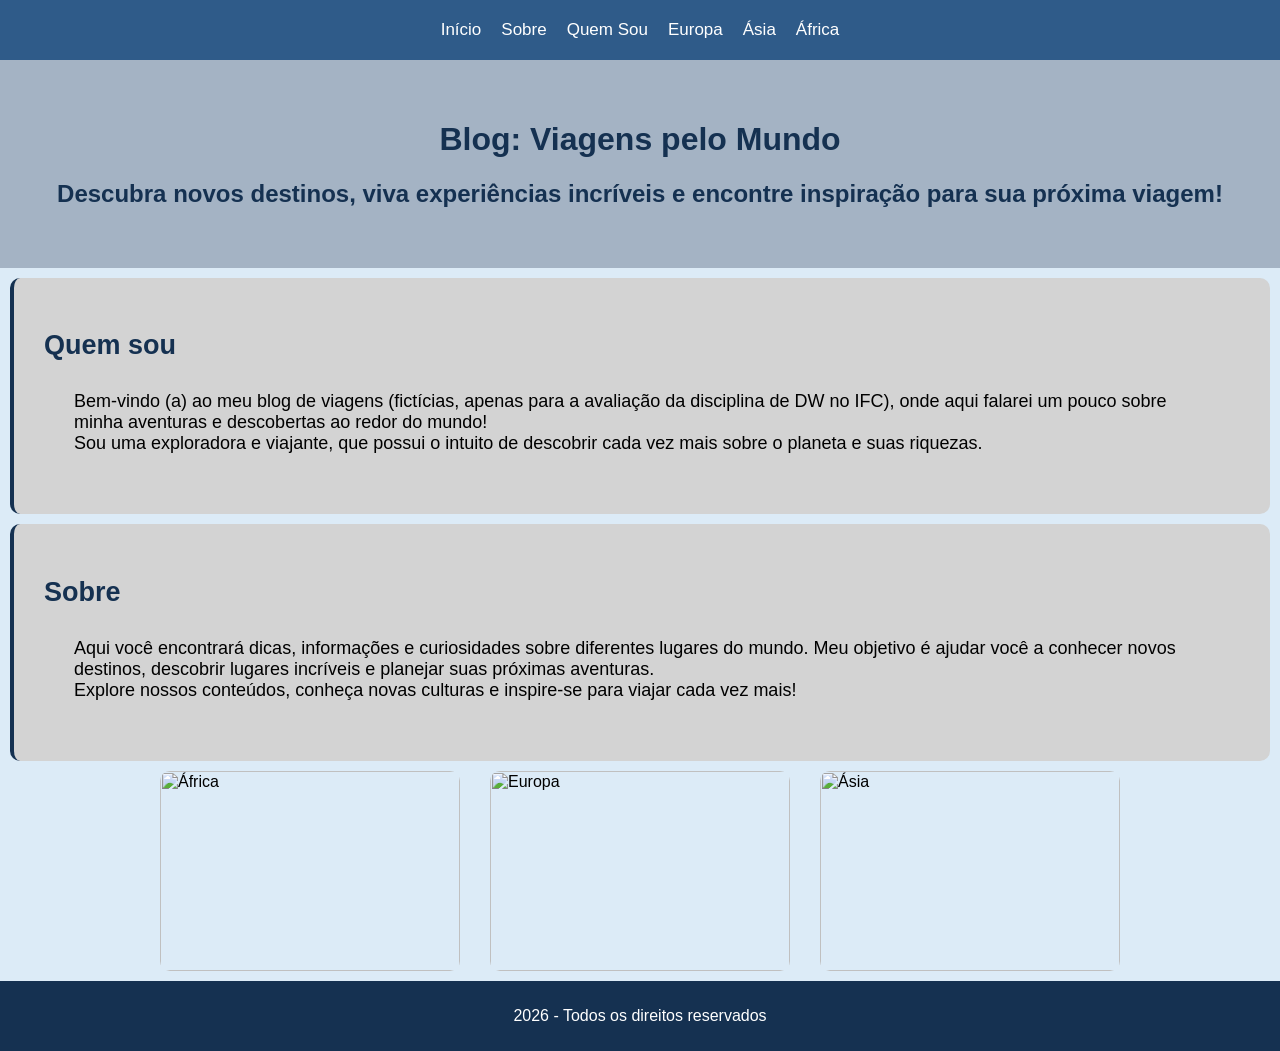
==== index.html @ 89398f2b "Mudanças 29-09" ====
<html>
    <head>
        <meta charset="UTF-8">
        <title>Início - Viagens</title>
        <link rel="stylesheet" href="style.css">
    </head>
    <body>
        <div id="Barra">
            <a href="index.html">Início</a>
            <a href="#sobre">Sobre</a>
            <a href="#quemsou">Quem Sou</a>
            <a href="europa.html">Europa</a>
            <a href="asia.html">Ásia</a>
            <a href="africa.html">África</a>
        </div>
        <div id="Cabeçalho">
            <h1>Blog: Viagens pelo Mundo</h1>
            <h2>Descubra novos destinos, viva experiências incríveis e encontre inspiração para sua próxima viagem!</h2>
        </div>
        <section id="quemsou" class="IndexSec">
            <h1>Quem sou</h1>
            <p>Bem-vindo (a) ao meu blog de viagens (fictícias, apenas para a avaliação da disciplina de DW no IFC), onde aqui falarei um pouco sobre minha aventuras e descobertas ao redor do mundo!<br>Sou uma exploradora e viajante, que possui o intuito de descobrir cada vez mais sobre o planeta e suas riquezas.</p>
        </section>
        <section id="sobre" class="IndexSec">
            <h1>Sobre</h1>
            <p>Aqui você encontrará dicas, informações e curiosidades sobre diferentes lugares do mundo. Meu objetivo é ajudar você a conhecer novos destinos, descobrir lugares incríveis e planejar suas próximas aventuras.<br>Explore nossos conteúdos, conheça novas culturas e inspire-se para viajar cada vez mais!</p>
        </section>
        <section id="fotosindex">
            <img class="IndexImg" src="https://encrypted-tbn0.gstatic.com/images?q=tbn:ANd9GcRLg5PcOOSMMx73VW7J13WI0PSWpqErvAduOKfJ4um1xw&s=10" alt="África">
            <img class="IndexImg" src="https://passagenspromo.com.br/blog/wp-content/uploads/2023/08/Paris-1.jpg" alt="Europa">
            <img class="IndexImg" src="https://encrypted-tbn0.gstatic.com/images?q=tbn:ANd9GcSdFkj9bpQtuRcwMONlGI0jn2DSOuG7sTsbq4ob0GyI6A&s=10" alt="Ásia">
        </section>
    </body>
    <footer>
        <p>2026 -  Todos os direitos reservados</p>
    </footer>
  </html>
---- style.css ----
html {
    scroll-behavior: smooth;
    position: relative;
}

body{
    box-sizing: border-box;
    font-family: Arial;
    background-color: #DCEBF7;
    margin: 0;
    transition: ease-in;
}
a{
    text-decoration: none;
    color: white;
}
#Barra{
    background-color:#2F5B89;
    text-align: center;
    text-decoration: none;
    padding: 20px;
    display: flex;
    gap: 20px;
    font-size: 17px;
    position: sticky;
    align-items: center;
    justify-content: center;
}

#Barra #título {
    font-size: 10px;
    text-align: center;
    color: #D3D3D3;
}

#Barra p{
    margin-top: 0px;    
}

#Barra h1{
    margin-bottom: 0px;
}

#Cabeçalho{
    background-color: #a4b3c4;
    padding: 40px;
    text-align: center;
    color: #153151;
}
.IndexSec{
    background-color: #D3D3D3;
    padding: 30px;
    margin: 10px;
    border-radius: 10px;
    font-size: 18px;
    border-left: 4px solid #153151;
}
.IndexSec h1{
    color:#153151;
}
.IndexSec p{
    margin: 30px;
}
.IndexSec:hover{
    transition: box-shadow 0.5s ease;
    box-shadow: 5px 5px 10px grey;
}
#fotosindex{
    display: flex;
    justify-content: center;
    align-items: center;
    gap: 30px;
}
.IndexImg{
    width: 300px;
    height: 200px;
    border-radius: 10px;
    margin: 0 0 10px 0;
}
.IndexImg:hover{
    transition: box-shadow 0.5s ease;
    box-shadow: 5px 5px 10px grey;
}
footer{
    background-color: #153151;
    padding: 10px;
    color: white;
    text-align: center;
}
.ContainerPaíses{
    justify-content: center;
    align-items: center;
    margin: 20px;
}
.País{
    gap:10px;
    background-color: #D3D3D3;
    margin: 20px;
    padding: 20px;
    border-radius: 10px;
    border-left: 4px solid #153151;
}
.País:hover{
    transition: box-shadow 0.5s ease;
    box-shadow: 5px 5px 10px grey;
}
.País img{
  float: right;
  width: 200px;
  height: auto;
  margin: 0 20px 10px 20px;
  border: 2px solid #6d93bb;
  border-radius: 7px;
}
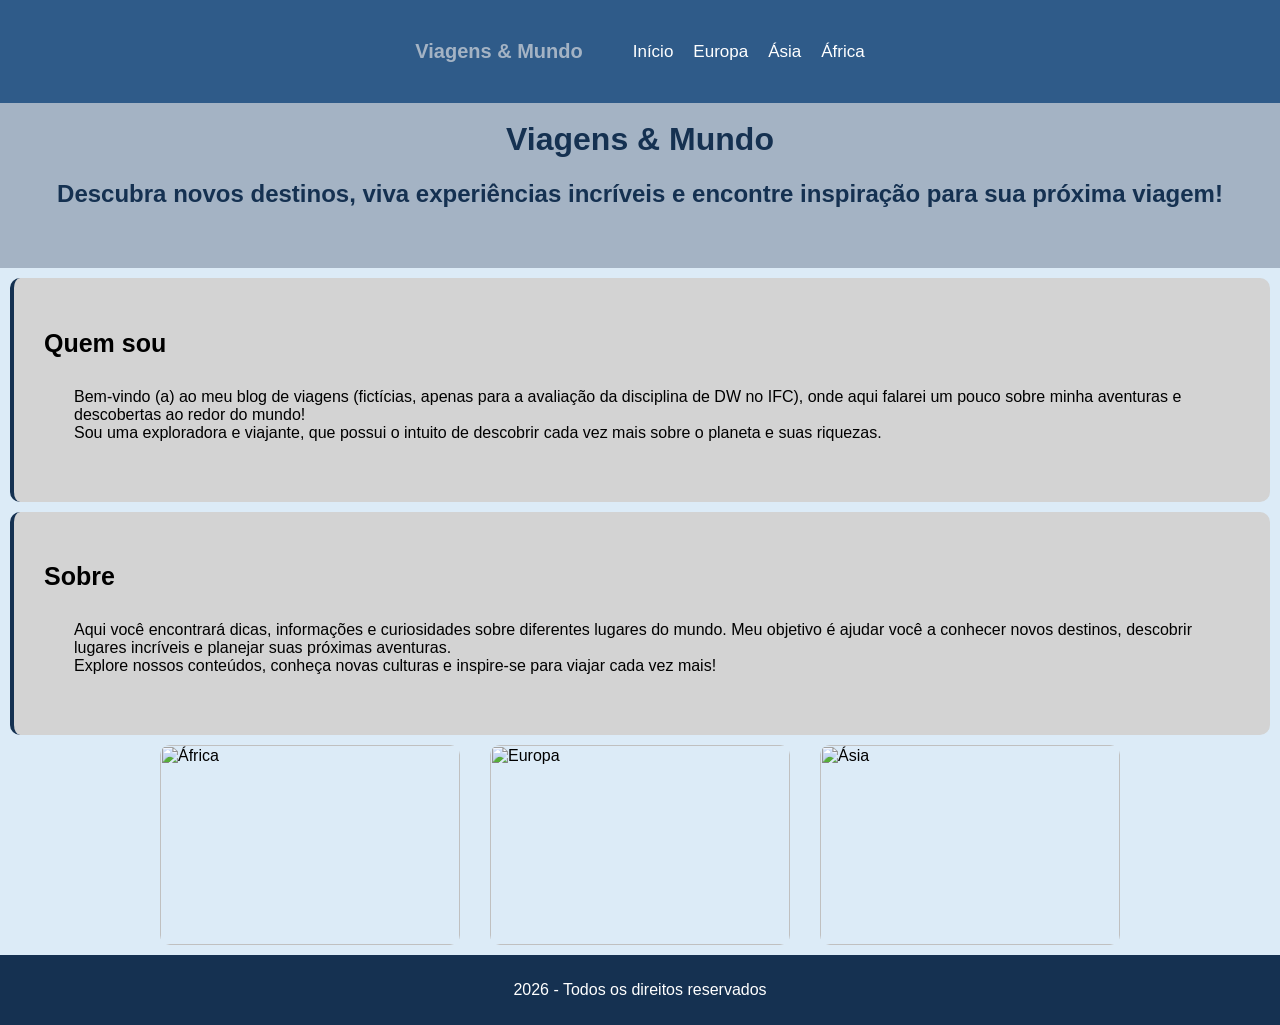
==== commit ff95d475: "Mudanças 29-09" ====
--- a/index.html
+++ b/index.html
@@ -6,15 +6,16 @@
     </head>
     <body>
         <div id="Barra">
+            <div id="Logo">
+                <p>Viagens & Mundo</p>
+            </div>
             <a href="index.html">Início</a>
-            <a href="#sobre">Sobre</a>
-            <a href="#quemsou">Quem Sou</a>
             <a href="europa.html">Europa</a>
             <a href="asia.html">Ásia</a>
             <a href="africa.html">África</a>
         </div>
         <div id="Cabeçalho">
-            <h1>Blog: Viagens pelo Mundo</h1>
+            <h1>Viagens & Mundo</h1>
             <h2>Descubra novos destinos, viva experiências incríveis e encontre inspiração para sua próxima viagem!</h2>
         </div>
         <section id="quemsou" class="IndexSec">
--- a/style.css
+++ b/style.css
@@ -1,3 +1,7 @@
+*{
+    box-sizing: border-box;
+}
+
 html {
     scroll-behavior: smooth;
     position: relative;
@@ -14,6 +18,29 @@
     text-decoration: none;
     color: white;
 }
+
+#Logo{
+    color: #a4b3c4;
+    font-size: 20px;
+    font-weight: bold;
+    margin-top: 20px;
+    margin-right: 30px;
+}
+
+#voltar{
+    background-color: #2F5B89;
+    color: white;
+    padding: 10px;
+    border-radius: 8px;
+    font-size: 13.2px;
+    width: 120px;
+    align-items: center;
+    z-index: 1;
+    position: fixed;
+    bottom: 20px;
+    margin-left: 20px;
+}
+
 #Barra{
     background-color:#2F5B89;
     text-align: center;
@@ -21,10 +48,13 @@
     padding: 20px;
     display: flex;
     gap: 20px;
+    top:0;
     font-size: 17px;
-    position: sticky;
+    position: fixed;
     align-items: center;
     justify-content: center;
+    width: 100%;
+    left: 0;
 }
 
 #Barra #título {
@@ -44,6 +74,7 @@
 #Cabeçalho{
     background-color: #a4b3c4;
     padding: 40px;
+    margin-top: 60px;
     text-align: center;
     color: #153151;
 }
@@ -52,11 +83,10 @@
     padding: 30px;
     margin: 10px;
     border-radius: 10px;
-    font-size: 18px;
     border-left: 4px solid #153151;
 }
 .IndexSec h1{
-    color:#153151;
+    font-size: 25px;
 }
 .IndexSec p{
     margin: 30px;
@@ -93,22 +123,26 @@
     margin: 20px;
 }
 .País{
-    gap:10px;
+    display: flex;
+    align-items: center;
+    gap: 20px;
     background-color: #D3D3D3;
     margin: 20px;
     padding: 20px;
     border-radius: 10px;
     border-left: 4px solid #153151;
 }
+
+.País div {
+    flex: 1;
+}
+
 .País:hover{
     transition: box-shadow 0.5s ease;
     box-shadow: 5px 5px 10px grey;
 }
 .País img{
-  float: right;
-  width: 200px;
-  height: auto;
-  margin: 0 20px 10px 20px;
-  border: 2px solid #6d93bb;
+  width: 230px;
+  height: 200px;
   border-radius: 7px;
 }
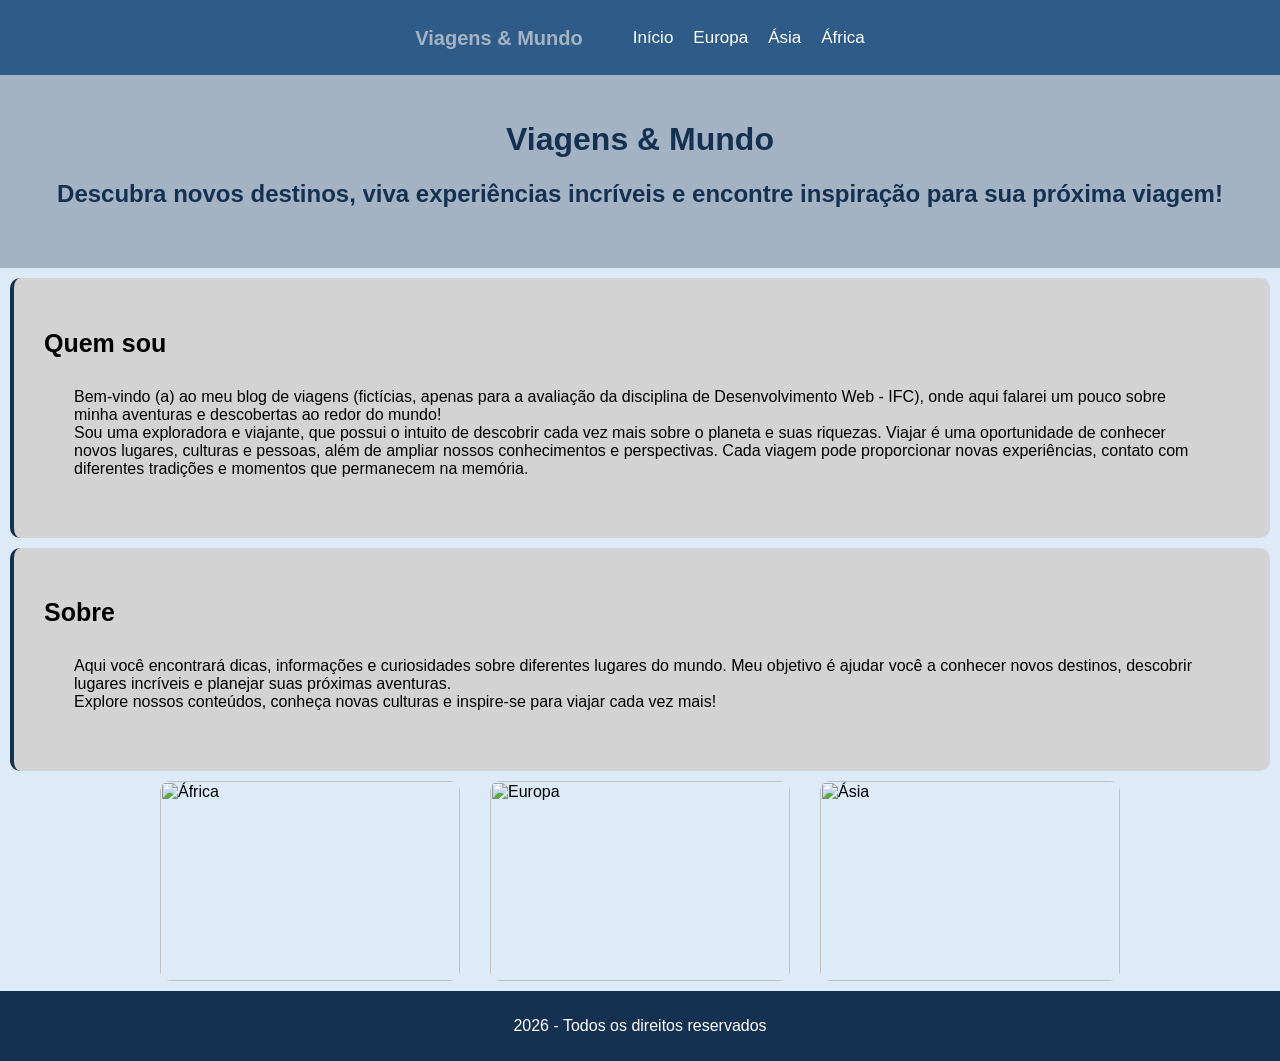
==== commit 36feca40: "Mudanças 29-09" ====
--- a/index.html
+++ b/index.html
@@ -20,7 +20,7 @@
         </div>
         <section id="quemsou" class="IndexSec">
             <h1>Quem sou</h1>
-            <p>Bem-vindo (a) ao meu blog de viagens (fictícias, apenas para a avaliação da disciplina de DW no IFC), onde aqui falarei um pouco sobre minha aventuras e descobertas ao redor do mundo!<br>Sou uma exploradora e viajante, que possui o intuito de descobrir cada vez mais sobre o planeta e suas riquezas.</p>
+            <p>Bem-vindo (a) ao meu blog de viagens (fictícias, apenas para a avaliação da disciplina de Desenvolvimento Web - IFC), onde aqui falarei um pouco sobre minha aventuras e descobertas ao redor do mundo!<br>Sou uma exploradora e viajante, que possui o intuito de descobrir cada vez mais sobre o planeta e suas riquezas. Viajar é uma oportunidade de conhecer novos lugares, culturas e pessoas, além de ampliar nossos conhecimentos e perspectivas. Cada viagem pode proporcionar novas experiências, contato com diferentes tradições e momentos que permanecem na memória.</p>
         </section>
         <section id="sobre" class="IndexSec">
             <h1>Sobre</h1>
@@ -31,8 +31,8 @@
             <img class="IndexImg" src="https://passagenspromo.com.br/blog/wp-content/uploads/2023/08/Paris-1.jpg" alt="Europa">
             <img class="IndexImg" src="https://encrypted-tbn0.gstatic.com/images?q=tbn:ANd9GcSdFkj9bpQtuRcwMONlGI0jn2DSOuG7sTsbq4ob0GyI6A&s=10" alt="Ásia">
         </section>
+        <footer>
+            <p>2026 -  Todos os direitos reservados</p>
+        </footer>
     </body>
-    <footer>
-        <p>2026 -  Todos os direitos reservados</p>
-    </footer>
   </html>
--- a/style.css
+++ b/style.css
@@ -23,7 +23,7 @@
     color: #a4b3c4;
     font-size: 20px;
     font-weight: bold;
-    margin-top: 20px;
+    margin-top: 2px;
     margin-right: 30px;
 }
 
@@ -34,7 +34,7 @@
     border-radius: 8px;
     font-size: 13.2px;
     width: 120px;
-    align-items: center;
+    justify-content: center;
     z-index: 1;
     position: fixed;
     bottom: 20px;
@@ -45,7 +45,7 @@
     background-color:#2F5B89;
     text-align: center;
     text-decoration: none;
-    padding: 20px;
+    padding: 5px;
     display: flex;
     gap: 20px;
     top:0;
@@ -57,19 +57,6 @@
     left: 0;
 }
 
-#Barra #título {
-    font-size: 10px;
-    text-align: center;
-    color: #D3D3D3;
-}
-
-#Barra p{
-    margin-top: 0px;    
-}
-
-#Barra h1{
-    margin-bottom: 0px;
-}
 
 #Cabeçalho{
     background-color: #a4b3c4;
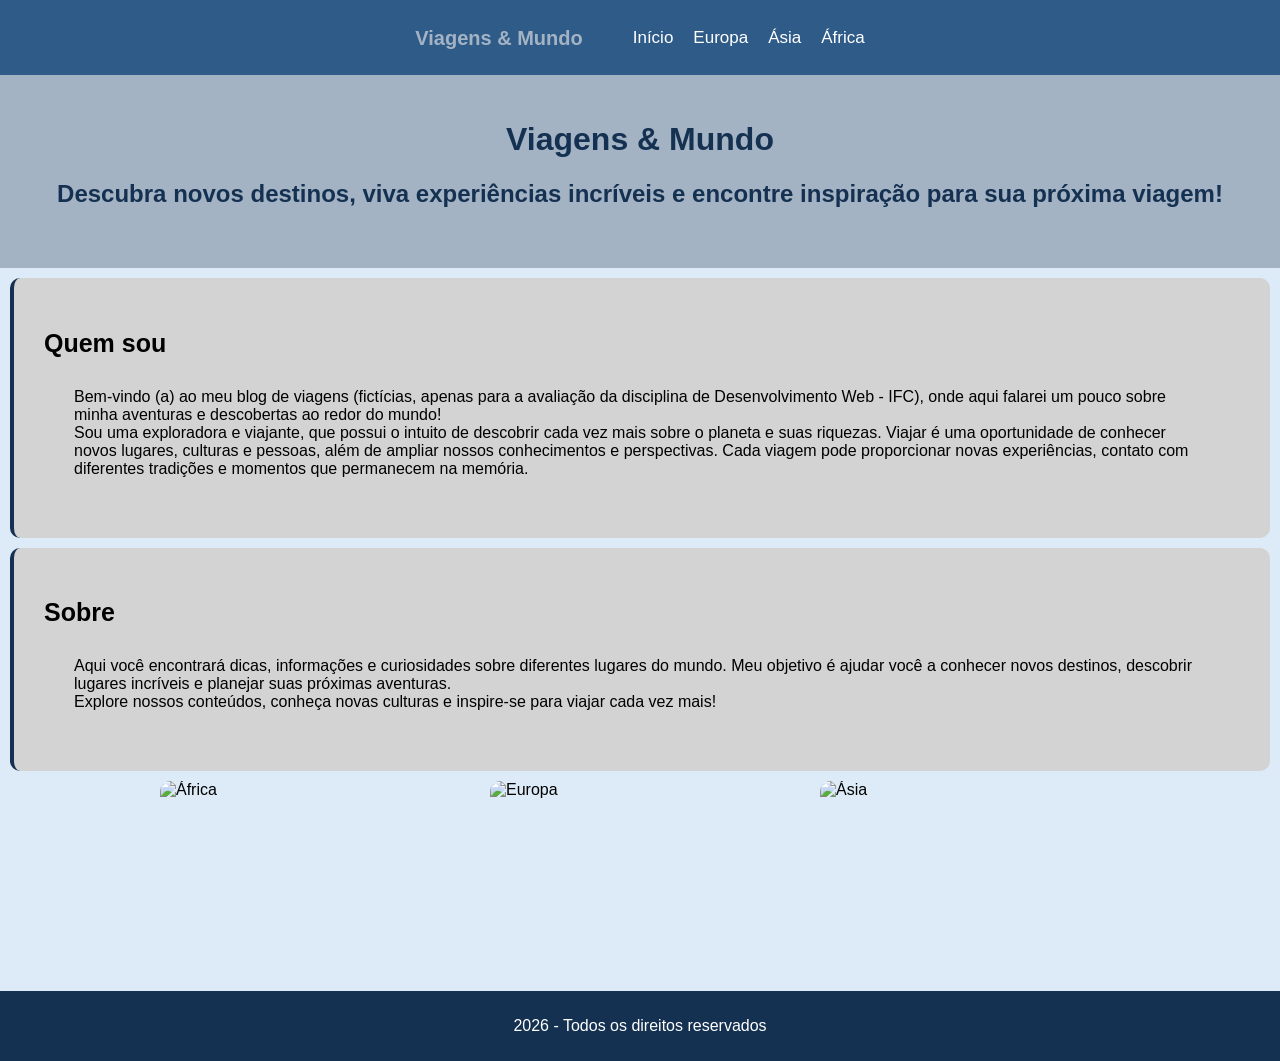
==== commit ed95df41: "Arrumando erro semântico" ====
--- a/index.html
+++ b/index.html
@@ -1,3 +1,4 @@
+<!DOCTYPE html>
 <html>
     <head>
         <meta charset="UTF-8">
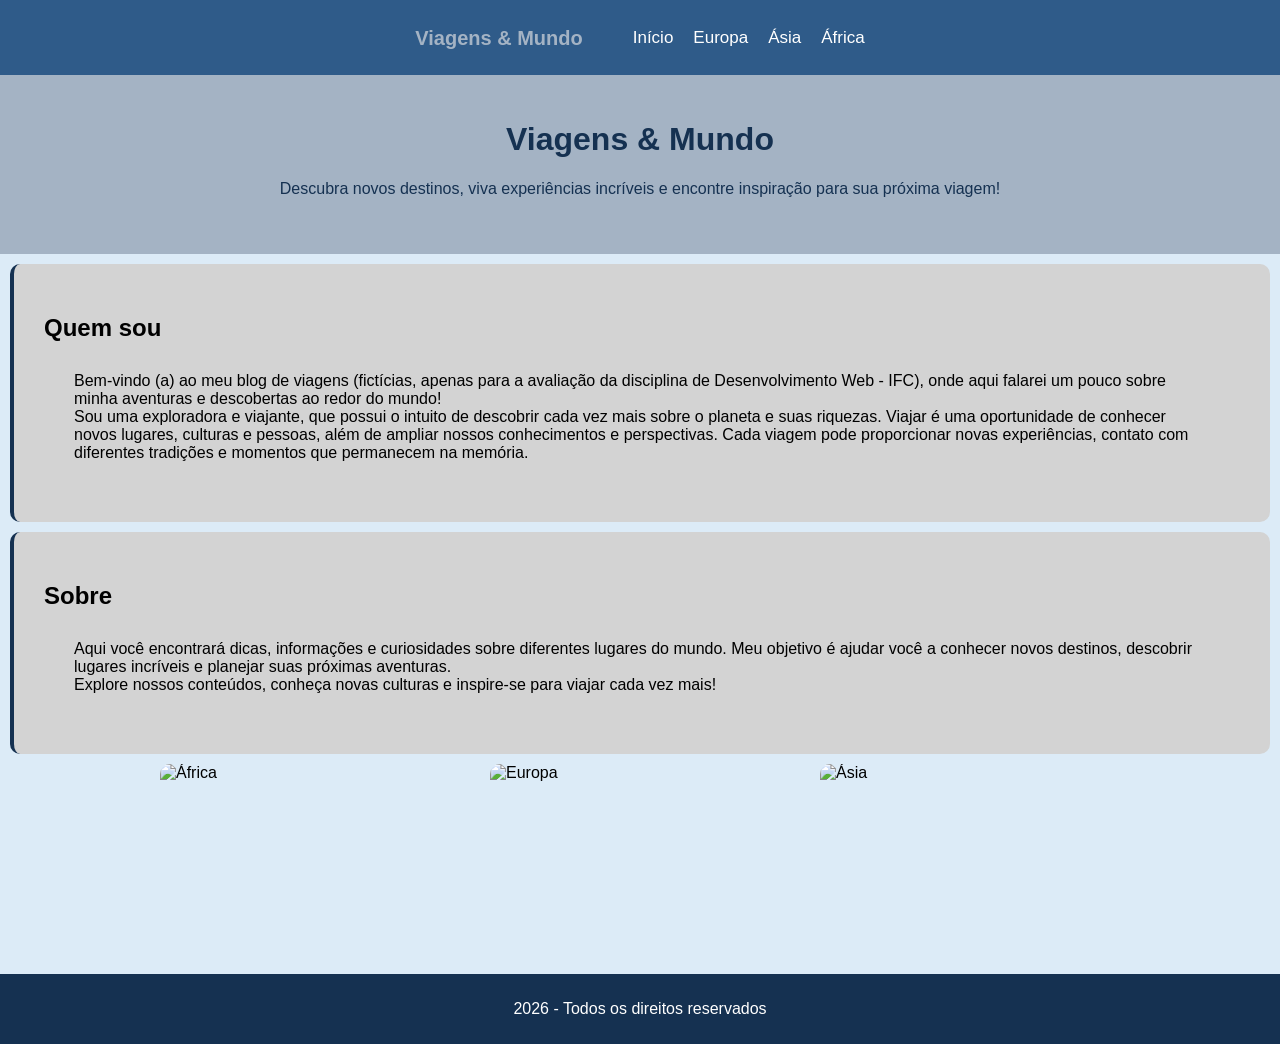
==== commit f2419af0: "Melhorias visuais no INDEX" ====
--- a/index.html
+++ b/index.html
@@ -1,9 +1,9 @@
 <!DOCTYPE html>
-<html>
+<html lang="pt-BR">
     <head>
         <meta charset="UTF-8">
         <title>Início - Viagens</title>
-        <link rel="stylesheet" href="style.css">
+        <link name="viewport" rel="stylesheet" href="style.css">
     </head>
     <body>
         <div id="Barra">
@@ -17,14 +17,14 @@
         </div>
         <div id="Cabeçalho">
             <h1>Viagens & Mundo</h1>
-            <h2>Descubra novos destinos, viva experiências incríveis e encontre inspiração para sua próxima viagem!</h2>
+            <p>Descubra novos destinos, viva experiências incríveis e encontre inspiração para sua próxima viagem!</p>
         </div>
         <section id="quemsou" class="IndexSec">
-            <h1>Quem sou</h1>
+            <h2>Quem sou</h2>
             <p>Bem-vindo (a) ao meu blog de viagens (fictícias, apenas para a avaliação da disciplina de Desenvolvimento Web - IFC), onde aqui falarei um pouco sobre minha aventuras e descobertas ao redor do mundo!<br>Sou uma exploradora e viajante, que possui o intuito de descobrir cada vez mais sobre o planeta e suas riquezas. Viajar é uma oportunidade de conhecer novos lugares, culturas e pessoas, além de ampliar nossos conhecimentos e perspectivas. Cada viagem pode proporcionar novas experiências, contato com diferentes tradições e momentos que permanecem na memória.</p>
         </section>
         <section id="sobre" class="IndexSec">
-            <h1>Sobre</h1>
+            <h2>Sobre</h2>
             <p>Aqui você encontrará dicas, informações e curiosidades sobre diferentes lugares do mundo. Meu objetivo é ajudar você a conhecer novos destinos, descobrir lugares incríveis e planejar suas próximas aventuras.<br>Explore nossos conteúdos, conheça novas culturas e inspire-se para viajar cada vez mais!</p>
         </section>
         <section id="fotosindex">
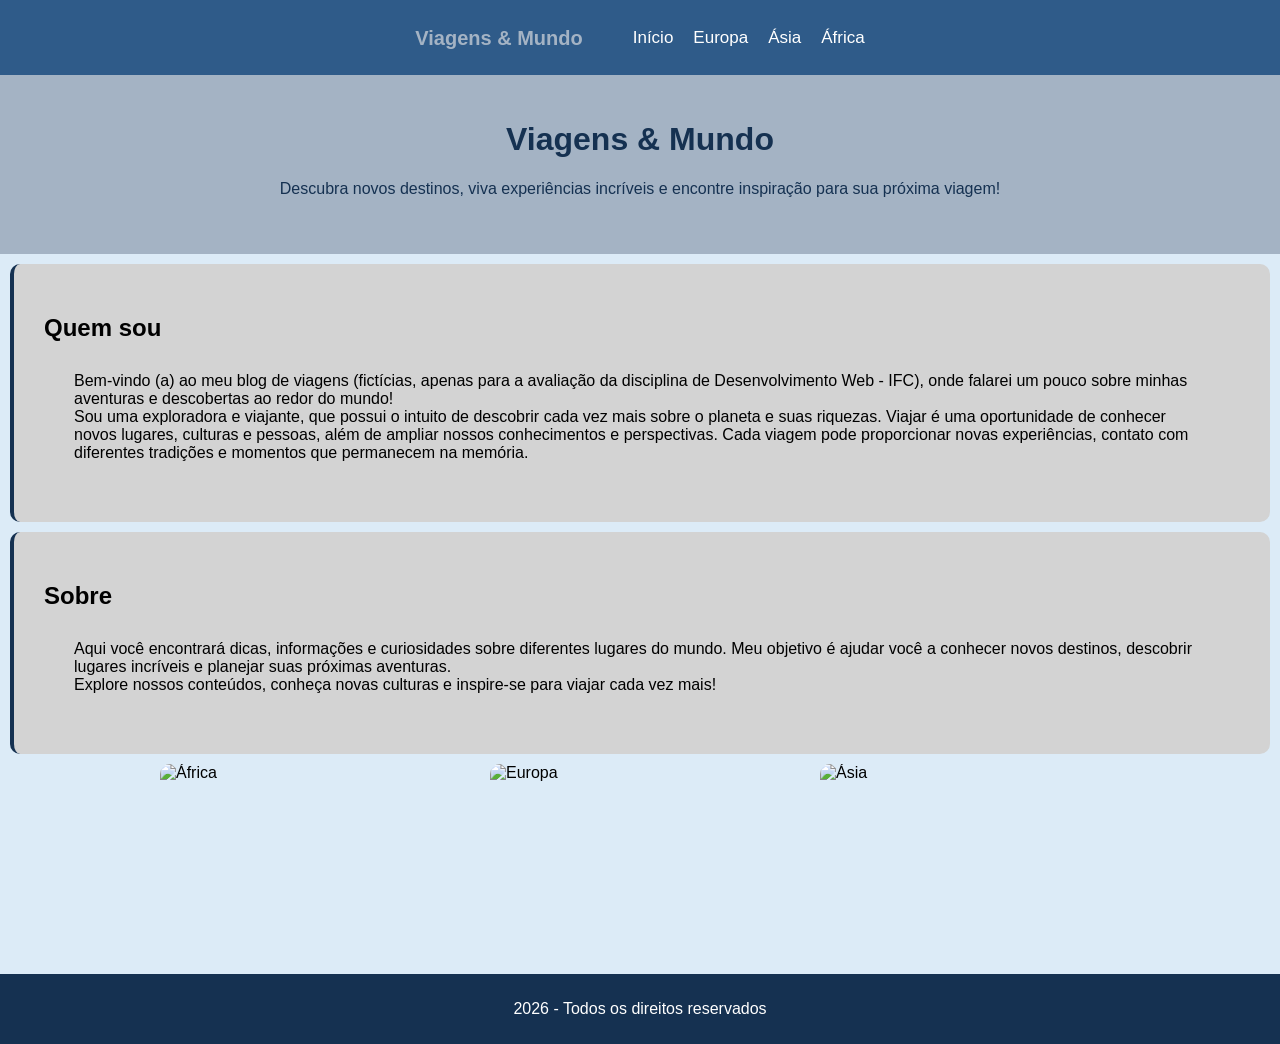
==== commit f3fd4b62: "Erro de português detectado no INDEX" ====
--- a/index.html
+++ b/index.html
@@ -21,7 +21,7 @@
         </div>
         <section id="quemsou" class="IndexSec">
             <h2>Quem sou</h2>
-            <p>Bem-vindo (a) ao meu blog de viagens (fictícias, apenas para a avaliação da disciplina de Desenvolvimento Web - IFC), onde aqui falarei um pouco sobre minha aventuras e descobertas ao redor do mundo!<br>Sou uma exploradora e viajante, que possui o intuito de descobrir cada vez mais sobre o planeta e suas riquezas. Viajar é uma oportunidade de conhecer novos lugares, culturas e pessoas, além de ampliar nossos conhecimentos e perspectivas. Cada viagem pode proporcionar novas experiências, contato com diferentes tradições e momentos que permanecem na memória.</p>
+            <p>Bem-vindo (a) ao meu blog de viagens (fictícias, apenas para a avaliação da disciplina de Desenvolvimento Web - IFC), onde falarei um pouco sobre minhas aventuras e descobertas ao redor do mundo!<br>Sou uma exploradora e viajante, que possui o intuito de descobrir cada vez mais sobre o planeta e suas riquezas. Viajar é uma oportunidade de conhecer novos lugares, culturas e pessoas, além de ampliar nossos conhecimentos e perspectivas. Cada viagem pode proporcionar novas experiências, contato com diferentes tradições e momentos que permanecem na memória.</p>
         </section>
         <section id="sobre" class="IndexSec">
             <h2>Sobre</h2>
